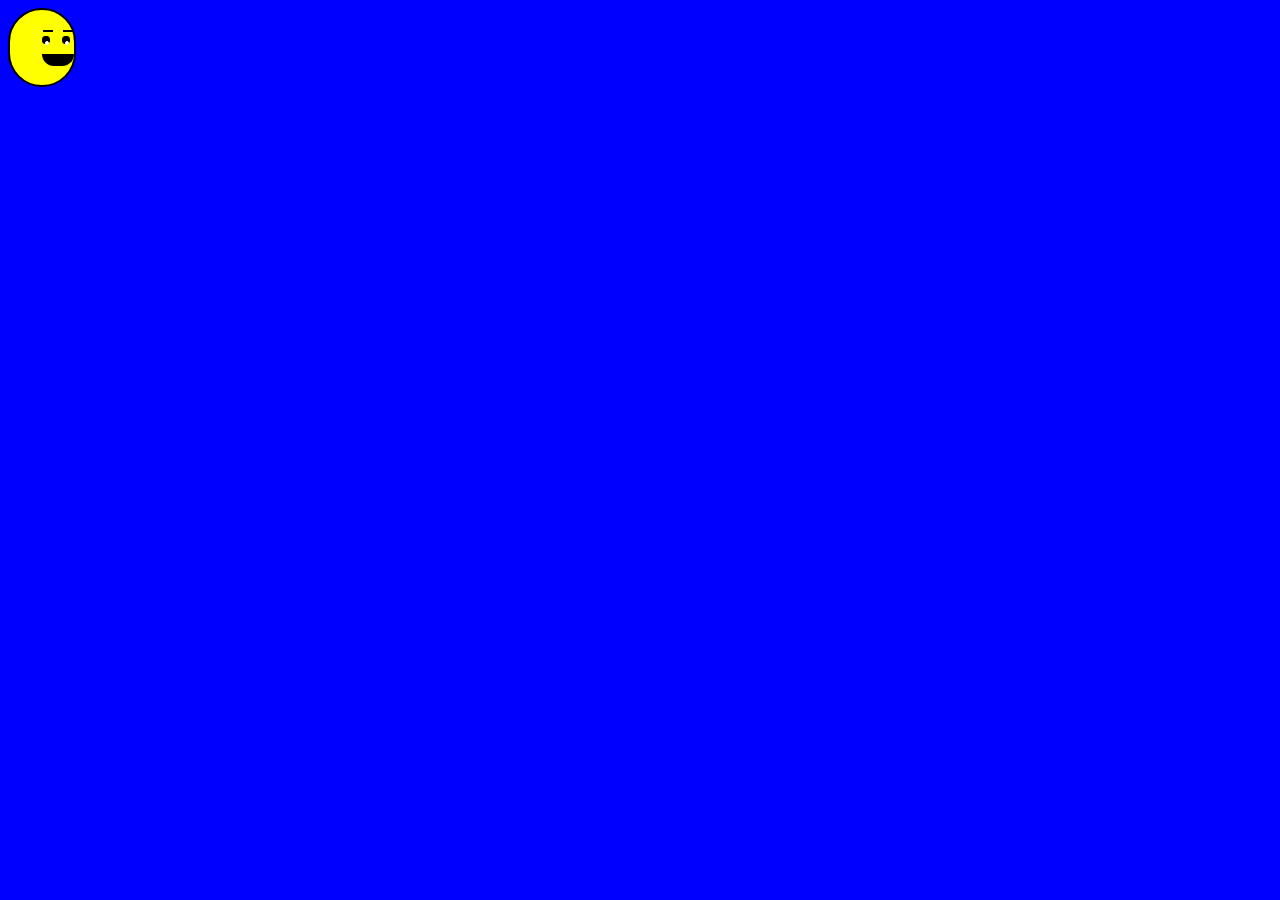
==== views/css-playground.html @ b1208111 "added main.css" ====
<!DOCTYPE html>
<html>
<head>
	<title>CSS Playground</title>

	<link rel="stylesheet" type="text/css" href="../css/main.css">
</head>
<body>
<div class="face">
  <div class="left-eye">
    <div class="eyebrow"></div>
    <div id="inner-eye"></div></div>
  <div class="right-eye">
    <div class="eyebrow"></div>
    <div id="inner-eye"></div></div>
  
  <div class="mouth"></div>
</div>
  </body>
---- css/main.css ----
body{
	background-color:blue;
}
.face{cc
  width:75px;
  height: 75px;
  border: solid 2px black;
  background-color: yellow;
  border-radius: 40px;
  position:absolute;
}
.left-eye{
  width:6px;
  height:6px;
  border: solid 1px black;
  background-color: black;
  border-radius:3px;
  position: relative;
  left:32px;
  top:26px;
}
#inner-eye{
  width:2px;
  height:2px;
  border: solid 1px white;
  background-color: white;
  border-radius:2px;
  position:relative;
  left:2px;
  top:2px;
}
.right-eye{
  width:6px;
  height:6px;
  border: solid 1px black;
  background-color: black;
  border-radius:3px;
  position: relative;
  left:52px;
  top:18px;
}
.mouth{
  width:30px;
  height:10px;
  border: solid 1px black;
  border-radius:0px 0px 45px 45px;
  background-color: black;
  margin: 16px;
  position: relative;
  left: 1em;
  top: .75em;
}
.eyebrow{
  width: 10px;
  height: 2px;
  background-color: black;
  position: relative;
  left: 0px;
  bottom: 7px;
  }
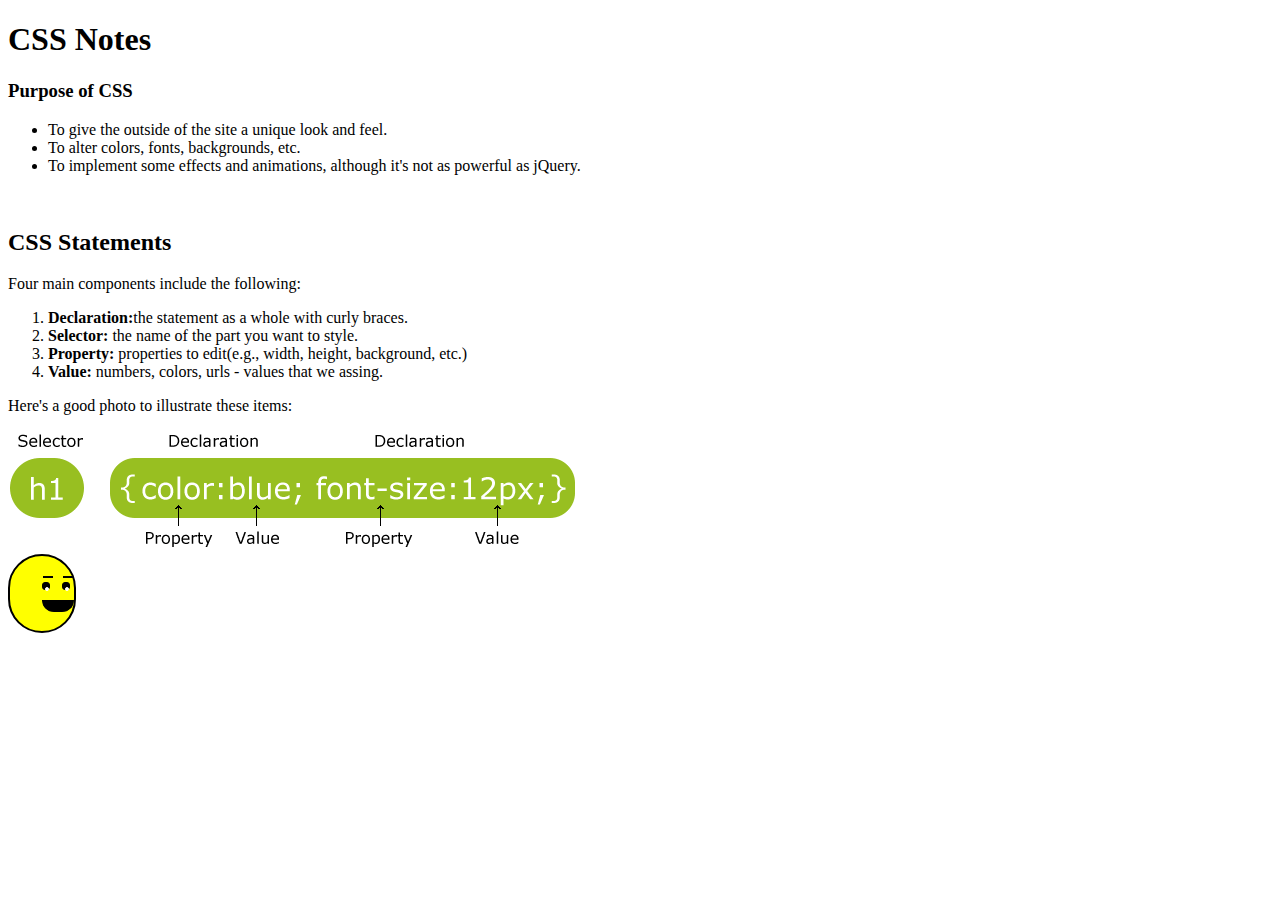
==== commit 277db7ae: "added new nav bar" ====
--- a/views/css-playground.html
+++ b/views/css-playground.html
@@ -5,6 +5,29 @@
 
 	<link rel="stylesheet" type="text/css" href="../css/main.css">
 </head>
+
+<h1>CSS Notes</h1>
+	<div class="css-basics">
+		<h3>Purpose of CSS</h3>
+			<ul>
+				<li>To give the outside of the site a unique look and feel.</li>
+				<li>To alter colors, fonts, backgrounds, etc.</li>
+				<li>To implement some effects and animations, although it's not as powerful as jQuery.</li>
+			</ul>
+	</div>
+​
+	<div class="css-statements">
+		<h2>CSS Statements</h2>
+			<p>Four main components include the following: </p>
+				<ol> 
+					<li><b>Declaration:</b>the statement as a whole with curly braces.</li> 
+					<li><b>Selector:</b> the name of the part you want to style.</li>
+					<li><b>Property:</b> properties to edit(e.g., width, height, background, etc.)</li>
+					<li><b>Value:</b> numbers, colors, urls - values that we assing. </li>
+				</ol>
+			<p>Here's a good photo to illustrate these items:</p>
+		<img src="../img/css-declaration.png" id="css-photo" >
+	</div>
 <body>
 <div class="face">
   <div class="left-eye">
--- a/css/main.css
+++ b/css/main.css
@@ -1,6 +1,34 @@
 body{
-	background-color:blue;
+	background-color:white;
 }
+
+/*Nav Bar*/
+.nav ul{
+	list-style-type: none;
+	margin: 0;
+	padding: 0;
+	overflow: hidden;
+	background-color: #f7eee6;
+}
+
+.nav li{
+	float: left;
+}
+
+.nav li a{
+	display: inline-block;
+	color: blue;
+	text-align: center;
+	padding: 14px 16px;
+	text-decoration: none;
+}
+
+.nav li a:hover{
+	background-color: gray;
+}
+
+
+/*CSS for smiley face*/
 .face{cc
   width:75px;
   height: 75px;
